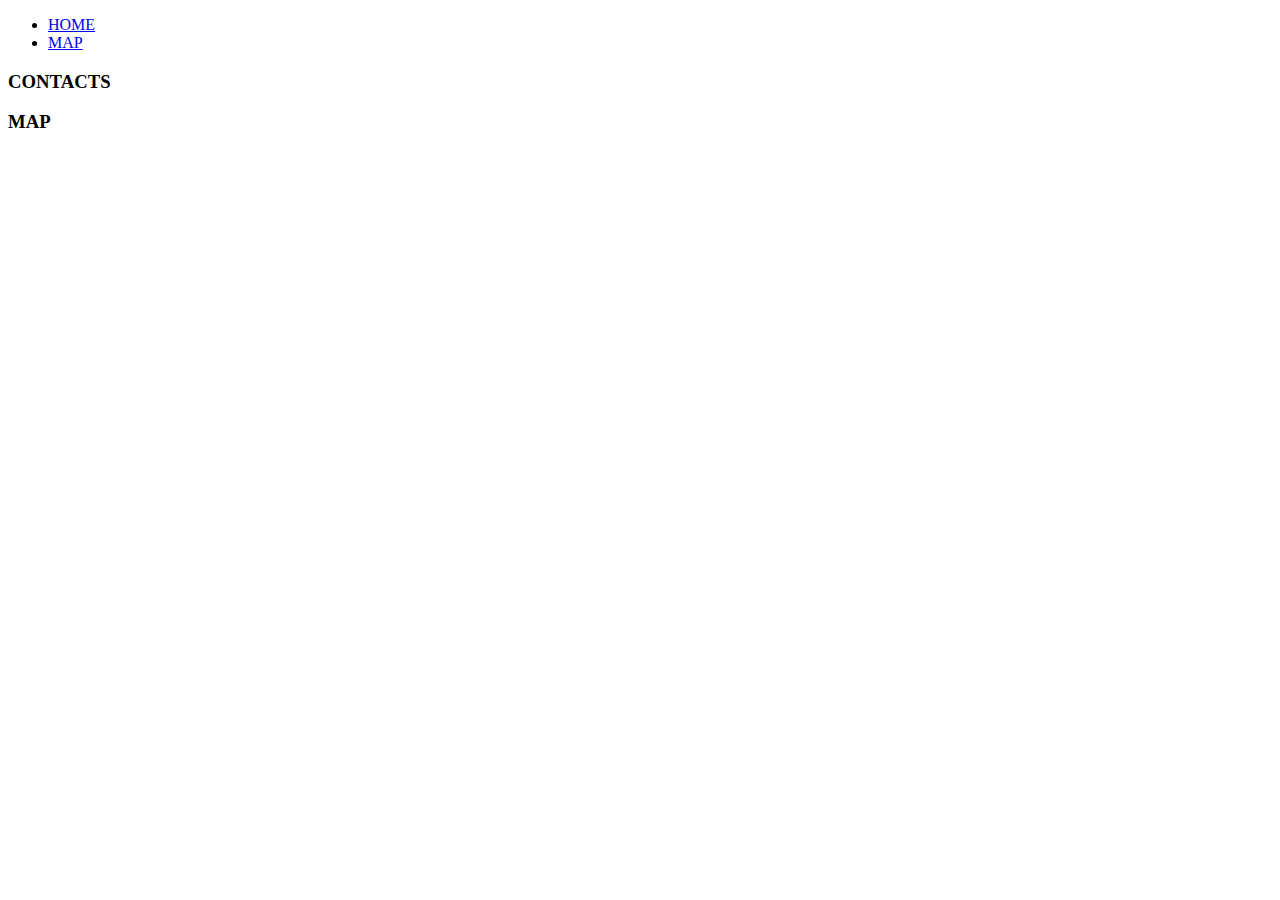
==== www/index.html @ 9a546637 "Initial Commit" ====
<!DOCTYPE html>

<html>
    <head>
        <meta charset="utf-8" />
        <meta name="format-detection" content="telephone=no" />
        <meta name="msapplication-tap-highlight" content="no" />
        
        <meta name="viewport" content="user-scalable=no, initial-scale=1, maximum-scale=1, minimum-scale=1, width=device-width, height=device-height, target-densitydpi=device-dpi" />
        <link rel="stylesheet" type="text/css" href="css/index.css" />
        <title>Serr0042-Midterm</title>
    </head>
    <body>
        <div class="app">
            <nav>
            <ul class="tabs">
                <li class="tab"><a href="#home" data-role="pagelink" class="activetab">HOME</a></li>
                <li class="tab"><a href="#map" data-role="pagelink" class="">MAP</a></li>
                </ul>
            </nav>
            <div data-role="page" id="home" class="">
                <h3>CONTACTS</h3>
                <div id="newPerson"></div>
            </div>
            <div data-role="page" id="map" class="hidden">
            <h3>MAP</h3>
            </div>
        </div>
        <script type="text/javascript" src="cordova.js"></script>
        <script type="text/javascript" src="js/index.js"></script>
    </body>
</html>
---- www/css/index.css ----
#app {
    
}

nav {
    width: 100%;
    
}
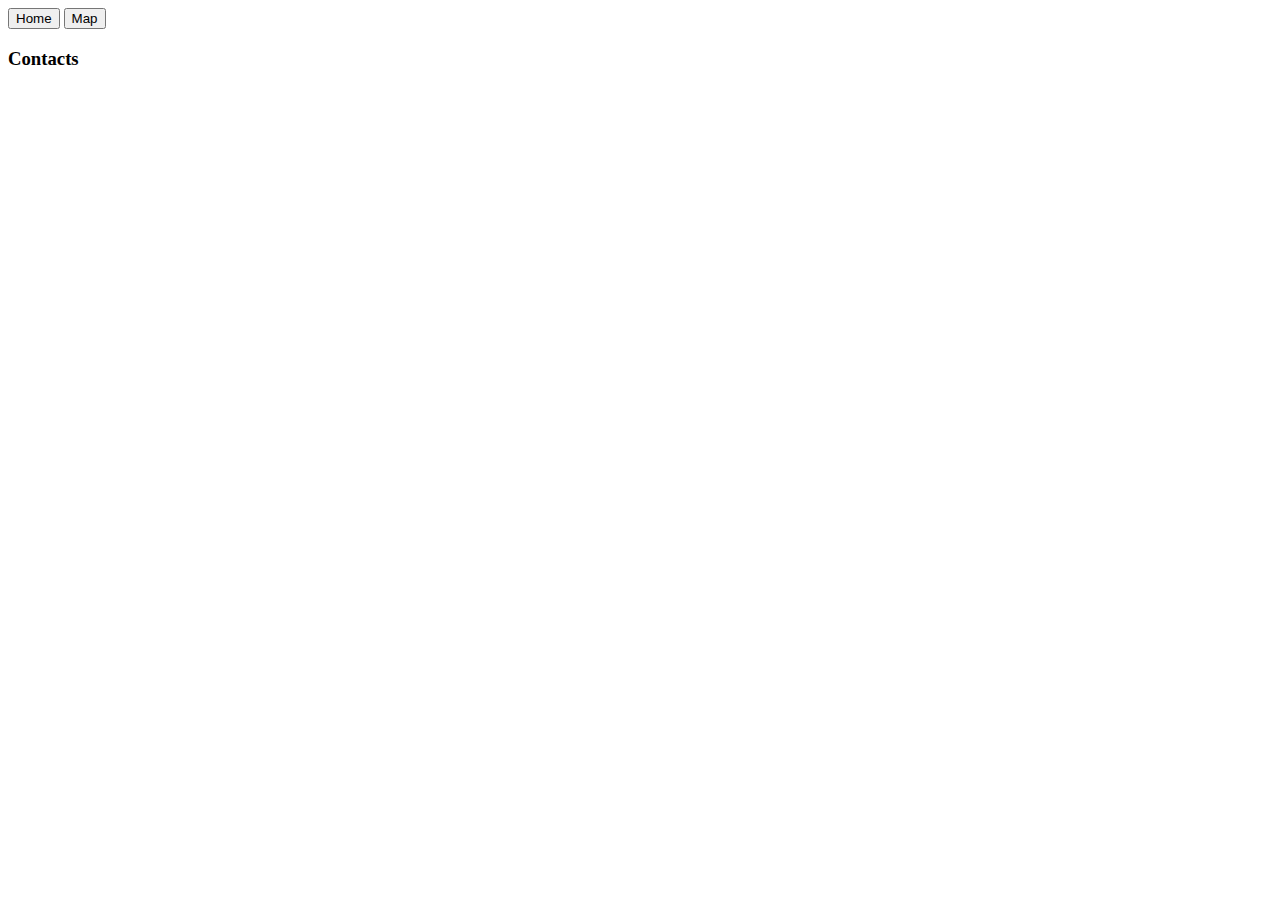
==== commit 2bff6bee: "Real Midterm" ====
--- a/www/index.html
+++ b/www/index.html
@@ -5,28 +5,44 @@
         <meta charset="utf-8" />
         <meta name="format-detection" content="telephone=no" />
         <meta name="msapplication-tap-highlight" content="no" />
-        
+        <!-- WARNING: for iOS 7, remove the width=device-width and height=device-height attributes. See https://issues.apache.org/jira/browse/CB-4323 -->
         <meta name="viewport" content="user-scalable=no, initial-scale=1, maximum-scale=1, minimum-scale=1, width=device-width, height=device-height, target-densitydpi=device-dpi" />
-        <link rel="stylesheet" type="text/css" href="css/index.css" />
-        <title>Serr0042-Midterm</title>
+<!--        <link rel="stylesheet" type="text/css" href="css/index.css" />-->
+        <link rel="stylesheet" type="text/css" href="css/index.css"/>
+        <link href="http://fonts.googleapis.com/css?family=Slabo+27px|Roboto:400,100,700" rel="stylesheet" type="text/css"/>
+        <title>Serr0042</title>
     </head>
     <body>
         <div class="app">
-            <nav>
-            <ul class="tabs">
-                <li class="tab"><a href="#home" data-role="pagelink" class="activetab">HOME</a></li>
-                <li class="tab"><a href="#map" data-role="pagelink" class="">MAP</a></li>
-                </ul>
-            </nav>
-            <div data-role="page" id="home" class="">
-                <h3>CONTACTS</h3>
-                <div id="newPerson"></div>
+            <div class="navButtons">
+            <button id="homeButton">Home</button>
+            <button id="mapButton">Map</button>
+            
             </div>
-            <div data-role="page" id="map" class="hidden">
-            <h3>MAP</h3>
-            </div>
+
+<div data-role="page" id="home" class="show">
+  <div data-role="content">
+    <h3>Contacts</h3>
+      <div id="newPerson"></div>
+  </div>
+</div>
+    
+<div data-role="page" id="map" class="hidden">
+  <div data-role="content">
+    <h3>Map</h3>
+    <div id="output">
+      
+      </div>
+  </div>
+</div>
+
+
+
         </div>
+<!--        <script src="script.js"></script>-->
         <script type="text/javascript" src="cordova.js"></script>
         <script type="text/javascript" src="js/index.js"></script>
+        
+        
     </body>
 </html>
--- a/www/css/index.css
+++ b/www/css/index.css
@@ -5,4 +5,12 @@
 nav {
     width: 100%;
     
+}
+
+.show {
+    display: block;
+}
+
+.hidden {
+    display: none;
 }--- a/www/css/index.css
+++ b/www/css/index.css
@@ -5,4 +5,12 @@
 nav {
     width: 100%;
     
+}
+
+.show {
+    display: block;
+}
+
+.hidden {
+    display: none;
 }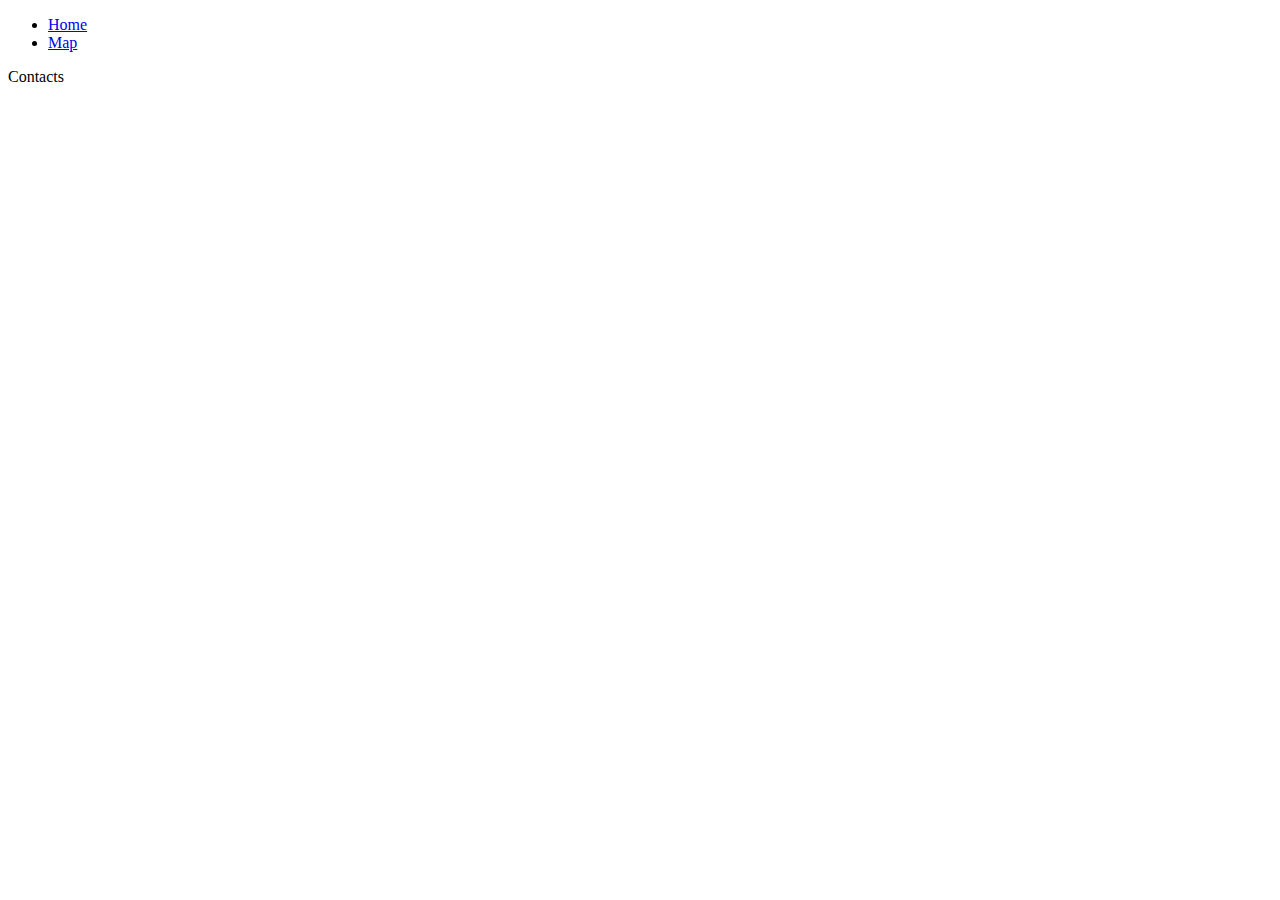
==== commit cc88123b: "Adding dat code" ====
--- a/www/index.html
+++ b/www/index.html
@@ -14,27 +14,15 @@
     </head>
     <body>
         <div class="app">
-            <div class="navButtons">
-            <button id="homeButton">Home</button>
-            <button id="mapButton">Map</button>
+            <nav>
+            <ul class="tab">
+                <li class="tab"><a href="#contactDiv" data-role="pagelink" id="contactTab" class="activetab">Home</a></li>
+                <li class="tab"><a href="#mapDiv" data-role="pagelink" id="mapTab" class="">Map</a></li>
+                </ul>
             
-            </div>
-
-<div data-role="page" id="home" class="show">
-  <div data-role="content">
-    <h3>Contacts</h3>
-      <div id="newPerson"></div>
-  </div>
-</div>
-    
-<div data-role="page" id="map" class="hidden">
-  <div data-role="content">
-    <h3>Map</h3>
-    <div id="output">
-      
-      </div>
-  </div>
-</div>
+            </nav>
+            <div data-role="page" id="contactDiv" class="">Contacts</div>
+            <div data-role="page" id="mapDiv" class="hidden">Map</div>
 
 
 
--- a/www/css/index.css
+++ b/www/css/index.css
@@ -1,16 +1,11 @@
-#app {
-    
-}
-
-nav {
-    width: 100%;
-    
-}
-
-.show {
+.active{
     display: block;
 }
 
-.hidden {
+.show{
+    display: block;
+}
+
+.hidden{
     display: none;
 }--- a/www/css/index.css
+++ b/www/css/index.css
@@ -1,16 +1,11 @@
-#app {
-    
-}
-
-nav {
-    width: 100%;
-    
-}
-
-.show {
+.active{
     display: block;
 }
 
-.hidden {
+.show{
+    display: block;
+}
+
+.hidden{
     display: none;
 }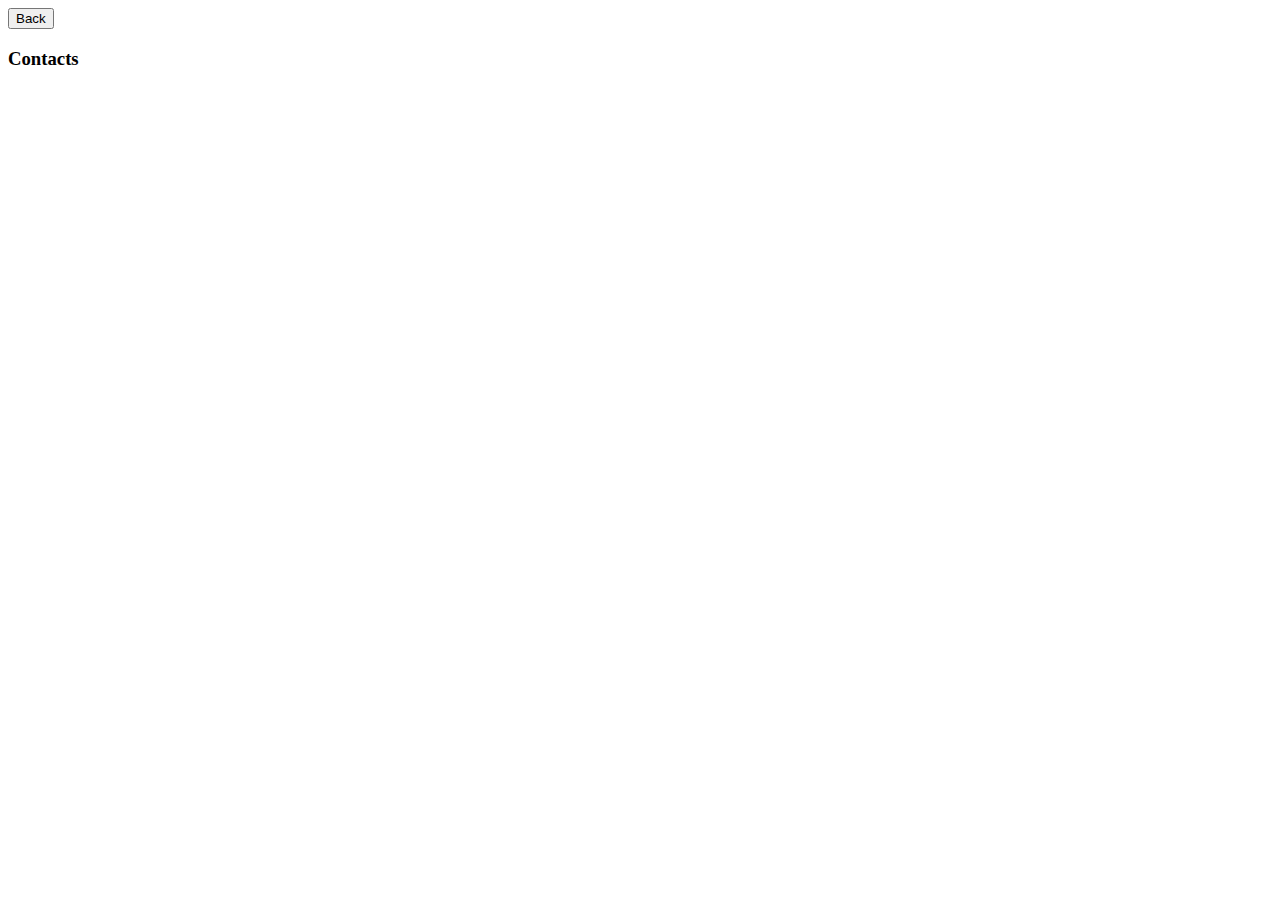
==== commit 322e734e: "WHAT" ====
--- a/www/index.html
+++ b/www/index.html
@@ -1,36 +1,51 @@
 <!DOCTYPE html>
 
 <html>
-    <head>
-        <meta charset="utf-8" />
-        <meta name="format-detection" content="telephone=no" />
-        <meta name="msapplication-tap-highlight" content="no" />
-        <!-- WARNING: for iOS 7, remove the width=device-width and height=device-height attributes. See https://issues.apache.org/jira/browse/CB-4323 -->
-        <meta name="viewport" content="user-scalable=no, initial-scale=1, maximum-scale=1, minimum-scale=1, width=device-width, height=device-height, target-densitydpi=device-dpi" />
-<!--        <link rel="stylesheet" type="text/css" href="css/index.css" />-->
-        <link rel="stylesheet" type="text/css" href="css/index.css"/>
-        <link href="http://fonts.googleapis.com/css?family=Slabo+27px|Roboto:400,100,700" rel="stylesheet" type="text/css"/>
-        <title>Serr0042</title>
-    </head>
-    <body>
-        <div class="app">
-            <nav>
-            <ul class="tab">
-                <li class="tab"><a href="#contactDiv" data-role="pagelink" id="contactTab" class="activetab">Home</a></li>
-                <li class="tab"><a href="#mapDiv" data-role="pagelink" id="mapTab" class="">Map</a></li>
-                </ul>
-            
-            </nav>
-            <div data-role="page" id="contactDiv" class="">Contacts</div>
-            <div data-role="page" id="mapDiv" class="hidden">Map</div>
+
+<head>
+    <meta charset="utf-8" />
+    <meta name="format-detection" content="telephone=no" />
+    <meta name="msapplication-tap-highlight" content="no" />
+
+    <meta name="viewport" content="user-scalable=no, initial-scale=1, maximum-scale=1, minimum-scale=1, width=device-width, height=device-height, target-densitydpi=device-dpi" />
+
+    <link rel="stylesheet" type="text/css" href="css/index.css" />
+    <title>Serr0042</title>
+</head>
+
+<body>
+    <nav>
+        <button id="back">Back</button>
+    </nav>
+    
+    <div data-role="list">
+        <h3>Contacts</h3>
+        <div id="contactsList">
+            <ul id="conL"></ul>
+        </div>
+    </div>
+    
+    
+    <div data-role="overlay">&nbsp;</div>
+  
+    <div data-role="modal">
+        <h3 id="name"></h3>
+        <h4 id="num"></h4>
+        <button id="cancel" type="reset">Back</button>
+    </div>
+    
+    <div data-role="map">
+        <div id="map-canvas"></div>
+    </div>
+    
 
 
+    <script type="text/javascript" src="cordova.js"></script>
+    <script type="text/javascript" src="js/hammer.min.js"></script>
+    <script src="https://maps.googleapis.com/maps/api/js?key=AIzaSyB8FskiWRq5MZiVqdfiQentScgeGLGX4F0
+&sensor=false"></script>
+    <script type="text/javascript" src="js/script.js"></script>
 
-        </div>
-<!--        <script src="script.js"></script>-->
-        <script type="text/javascript" src="cordova.js"></script>
-        <script type="text/javascript" src="js/index.js"></script>
-        
-        
-    </body>
+</body>
+
 </html>
--- a/www/css/index.css
+++ b/www/css/index.css
@@ -1,11 +1,42 @@
-.active{
+#map-canvas {
+    width: 300px;
+    height: 300px;
+}
+body{
+    
+    z-index: 5;
+    
+}
+[data-role=list]{
     display: block;
 }
 
-.show{
-    display: block;
+[data-role=map]{
+    display: none;
 }
 
-.hidden{
-    display: none;
+[data-role=overlay]{
+    display:none;
+  position:fixed;
+  top:0;
+  left:0;
+  z-index:10;
+  height:100%;
+  width:100%;
+  background-color: rgba(0,0,0,0.82);
+}
+[data-role=modal]{
+    display:none;
+  position:fixed;
+  top:20%;
+  left:10%;
+  width: 80%;
+  z-index:15;
+  max-height:80%;
+  padding:5vh;
+  border:1px solid #333;
+  min-height:10%;
+  color:#fff;
+  background-color:#666;
+  box-shadow:1px 1px 2px rgb(0,0,0);
 }